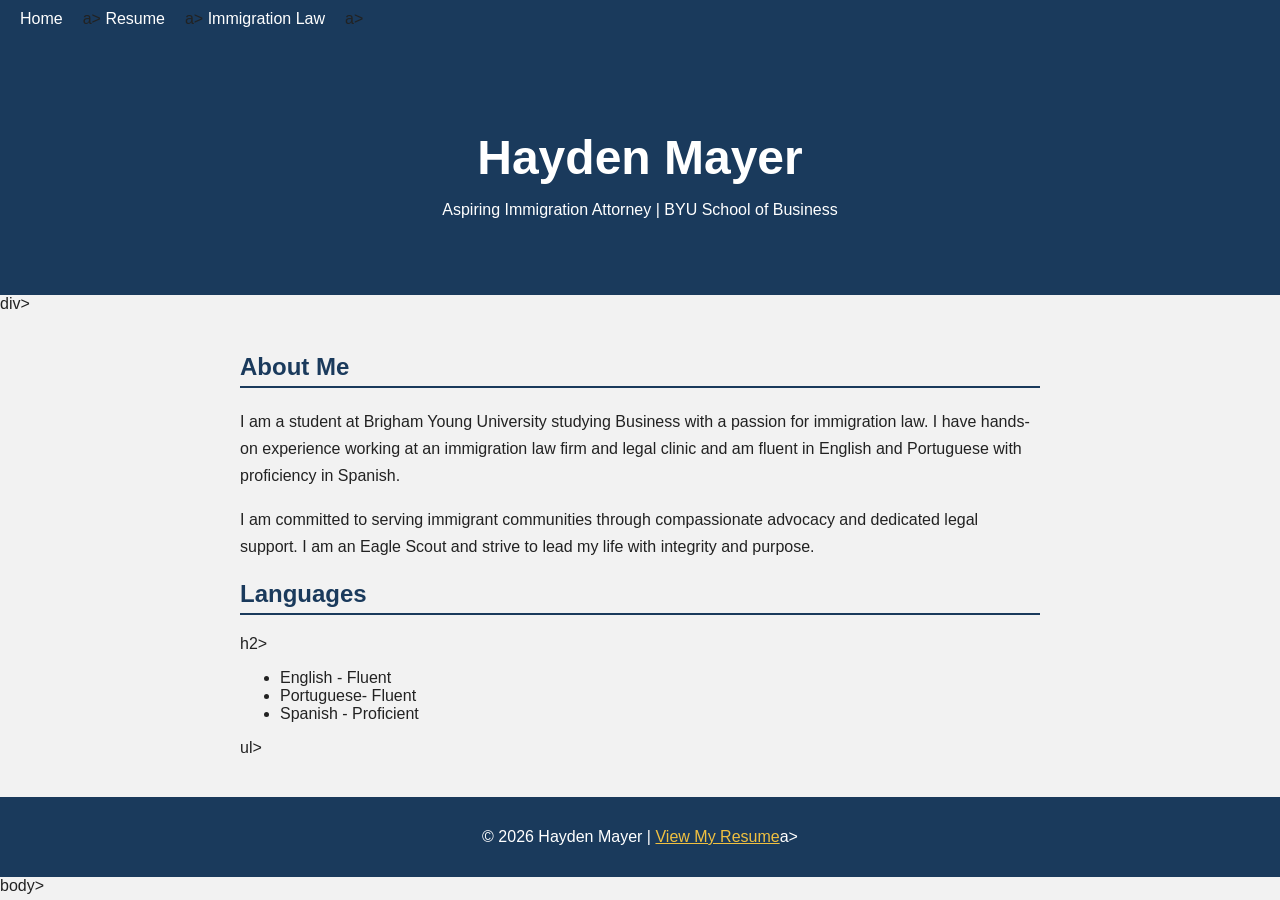
==== index.html @ 72865058 "Create index.html" ====
<!DOCTYPE html>
<html lang="en">
  <head>
    <meta charset="UTF-8">
    <meta name="viewport" content="width=device-width, initial-scale=1.0">
    <title>Hayden Mayer</title>
    <style>
      body {
        font-family: Arial, sans-serif;
        margin: 0;
        padding: 0;
        background-color: #f2f2f2;
        color: #222;
      }
      nav {
        background-color: #1a3a5c;
        padding: 10px 20px;
      }
      nav a {
        color: white;
        text-decoration: none;
        margin-right: 20px;
        font-size: 16px;
      }
      nav a:hover {
        text-decoration: underline;
      }
      .hero {
        background-color: #1a3a5c;
        color: white;
        text-align: center;
        padding: 60px 20px;
      }
      .hero h1 {
        font-size: 48px;
        margin-bottom: 10px;
      }hero p {
        font-size: 18px;
      }
      .content {
        max-width: 800px;
        margin: 40px auto;
        padding: 0 20px;
      }
      .content h2 {
        color: #1a3a5c;
        border-bottom: 2px solid #1a3a5c;
        padding-bottom: 5px;
      }
      .content p {
        line-height: 1.7;
      }
      footer {
        background-color: #1a3a5c;
        color: white;
        text-align: center;
        padding: 15px;
        margin-top: 40px;
      }
      footer a {
        color: #f0c040;
      }
      </style>
  </head>
  </body>
  <nav>
    <a href="index.html">Home</a>a>
    <a href="resume.html">Resume</a>a>
    <a href="scratch.html">Immigration Law</a>a>
  </nav>

  <div class="hero">
    <h1>Hayden Mayer</h1>
    <p>Aspiring Immigration Attorney | BYU School of Business</p>
  </div>div>

  <div class="content">
    <h2>About Me</h2>
  <p>
    I am a student at Brigham Young University studying Business with a passion for immigration law. I have hands-on experience working at an immigration law firm and legal clinic and am fluent in English and Portuguese with proficiency in Spanish.
  </p>
    <p>
      I am committed to serving immigrant communities through compassionate advocacy and dedicated legal support. I am an Eagle Scout and strive to lead my life with integrity and purpose.
    </p>
  <h2>Languages</h2>h2>
    <ul>
      <li>English - Fluent</li>
      <li>Portuguese- Fluent</li>
      <li>Spanish - Proficient</li>
    </ul>ul>
  </div>

  <footer>
    <p>&copy; 2026 Hayden Mayer | <a href="resume.html">View My Resume</a>a></p>
  </footer>

</html>body>
</html>
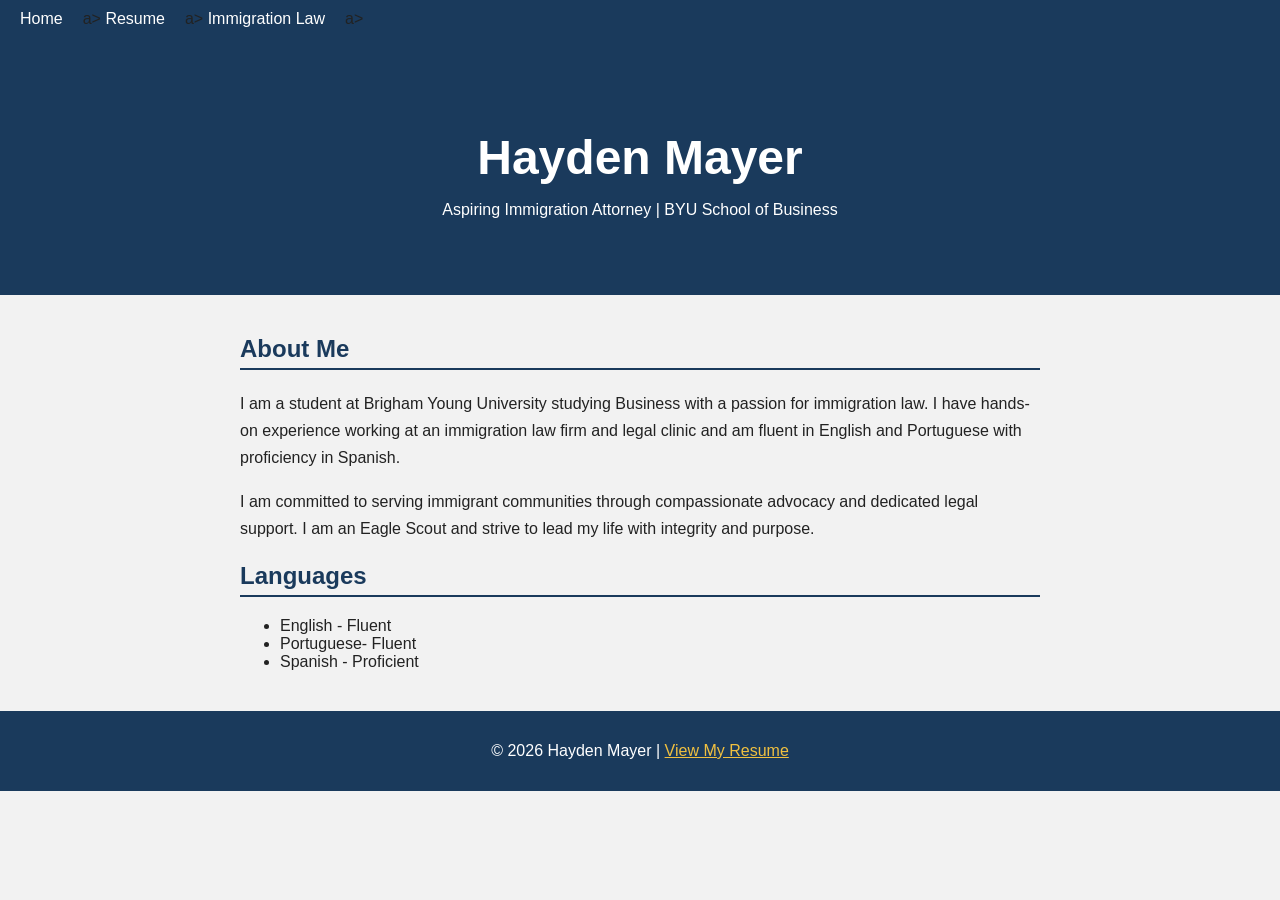
==== commit d2e2260a: "Update index.html" ====
--- a/index.html
+++ b/index.html
@@ -72,7 +72,7 @@
   <div class="hero">
     <h1>Hayden Mayer</h1>
     <p>Aspiring Immigration Attorney | BYU School of Business</p>
-  </div>div>
+  </div>
 
   <div class="content">
     <h2>About Me</h2>
@@ -82,17 +82,17 @@
     <p>
       I am committed to serving immigrant communities through compassionate advocacy and dedicated legal support. I am an Eagle Scout and strive to lead my life with integrity and purpose.
     </p>
-  <h2>Languages</h2>h2>
+  <h2>Languages</h2>
     <ul>
       <li>English - Fluent</li>
       <li>Portuguese- Fluent</li>
       <li>Spanish - Proficient</li>
-    </ul>ul>
+    </ul>
   </div>
 
   <footer>
-    <p>&copy; 2026 Hayden Mayer | <a href="resume.html">View My Resume</a>a></p>
+    <p>&copy; 2026 Hayden Mayer | <a href="resume.html">View My Resume</a></p>
   </footer>
 
-</html>body>
+</html></body>
 </html>
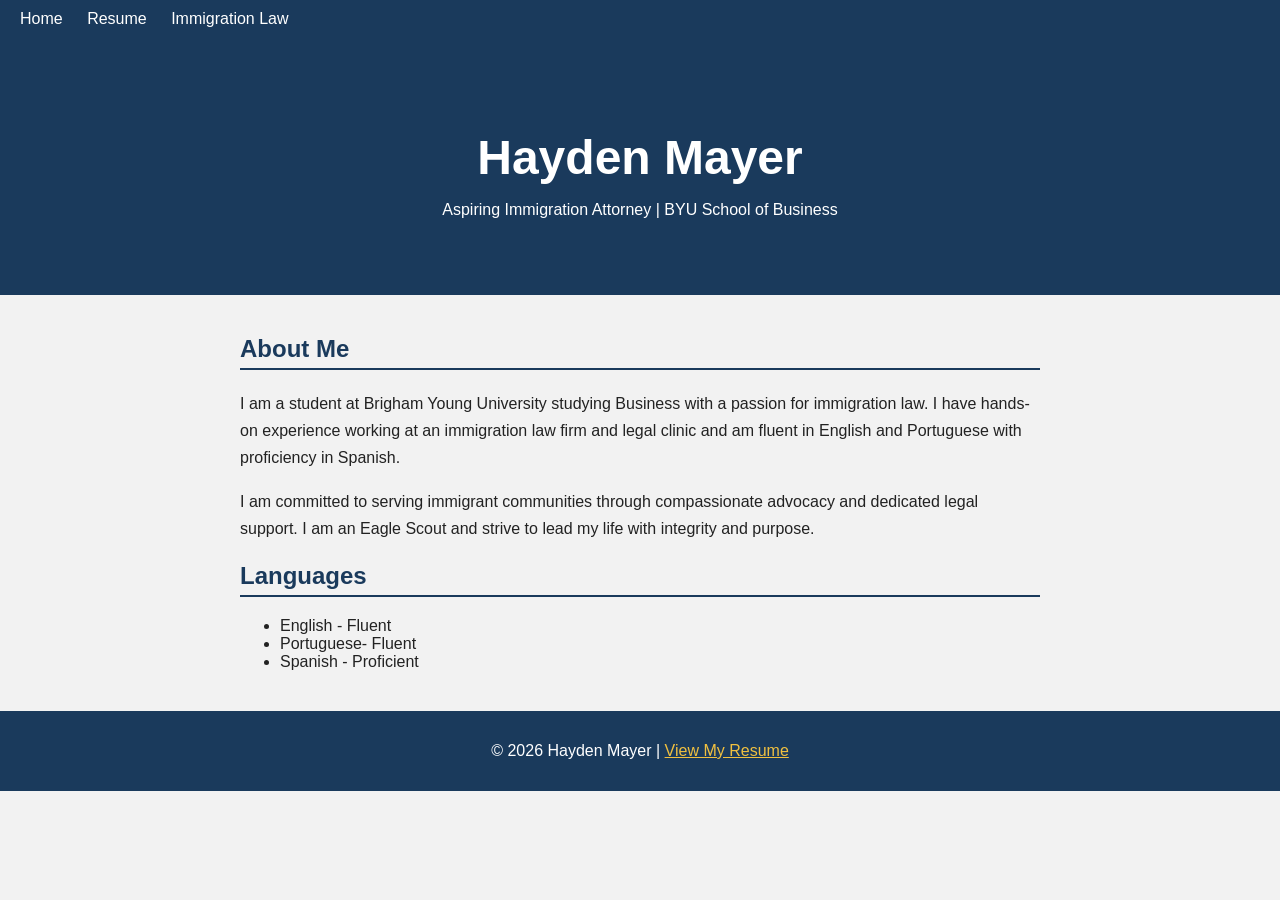
==== commit 4d7d39ab: "Update index.html" ====
--- a/index.html
+++ b/index.html
@@ -64,9 +64,9 @@
   </head>
   </body>
   <nav>
-    <a href="index.html">Home</a>a>
-    <a href="resume.html">Resume</a>a>
-    <a href="scratch.html">Immigration Law</a>a>
+    <a href="index.html">Home</a>
+    <a href="resume.html">Resume</a>
+    <a href="scratch.html">Immigration Law</a>
   </nav>
 
   <div class="hero">
